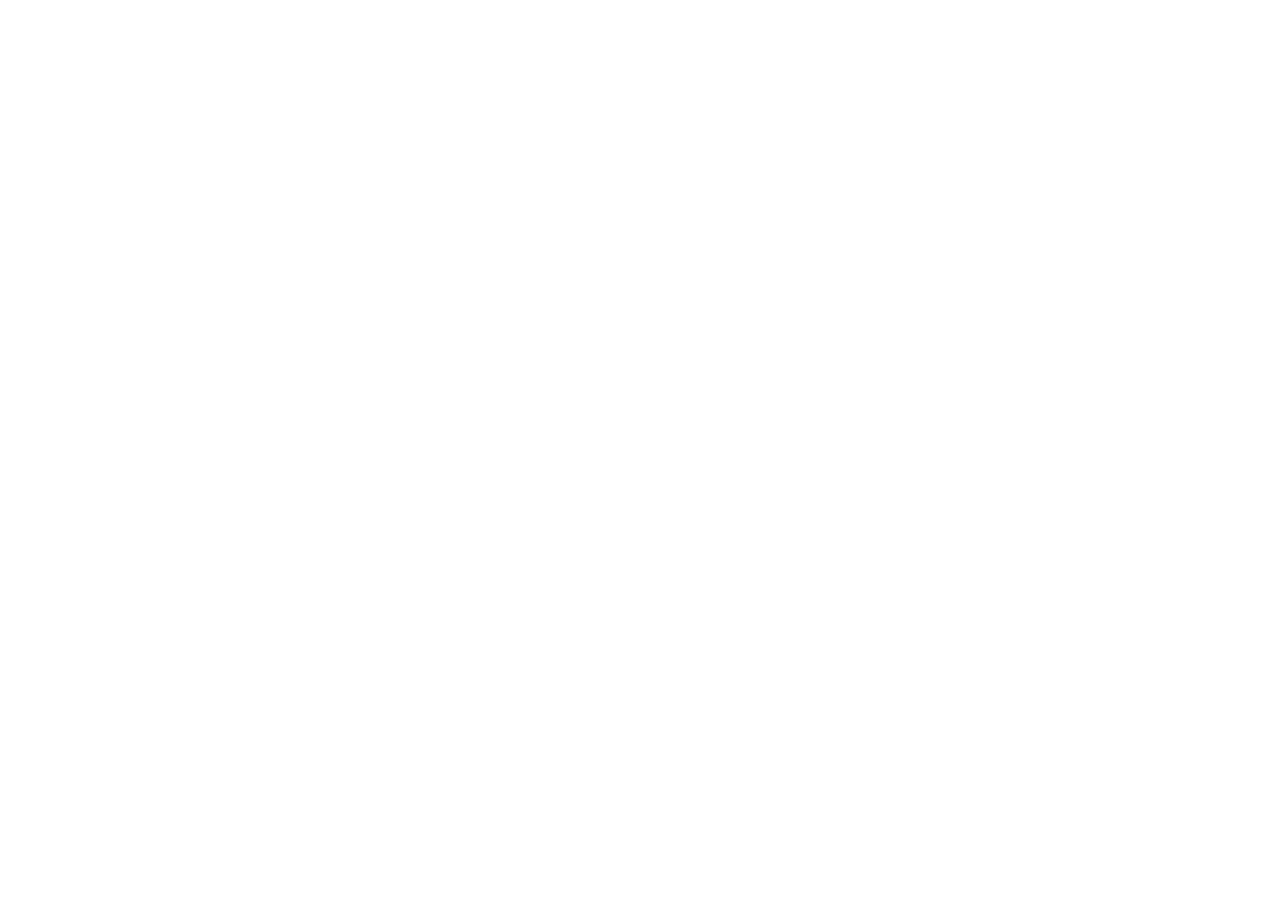
==== myFirst.html @ be4867bf "Some Files Added" ====
<!DOCTYPE html>
<html lang="en">
<head>
    <meta charset="UTF-8">
    <meta http-equiv="X-UA-Compatible" content="IE=edge">
    <meta name="viewport" content="width=device-width, initial-scale=1.0">
    <title>Document</title>
</head>
<body>
    <!-- yash -->
</body>
</html>
<?php
    $val1 = 2;
    $val2 = 3;
    $result = $val1 + $val2;
    echo $result;
?>
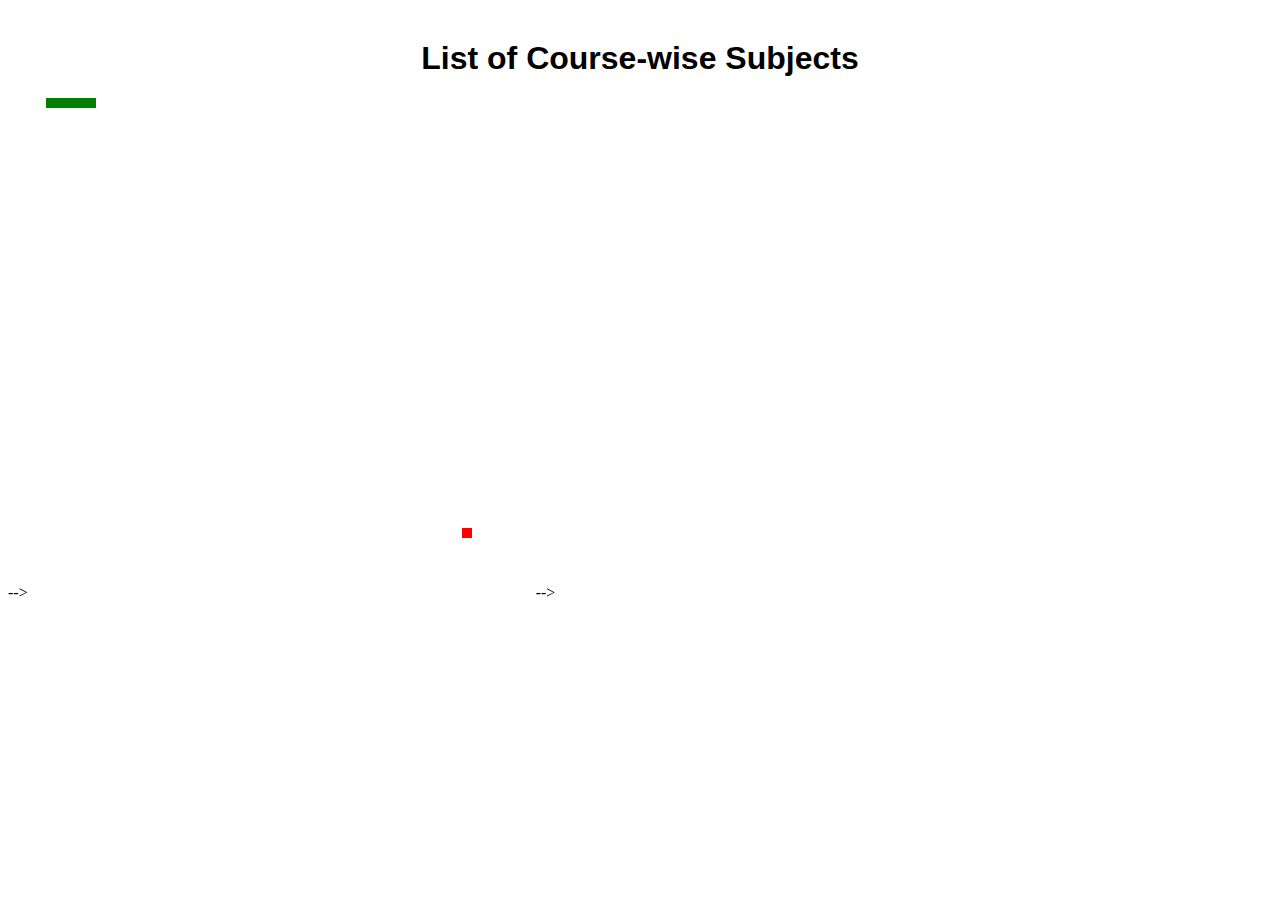
==== commit c3542e01: "new files added" ====
--- a/myFirst.html
+++ b/myFirst.html
@@ -7,12 +7,193 @@
     <title>Document</title>
 </head>
 <body>
-    <!-- yash -->
-</body>
+  <h1 style="font-family:Impact, Haettenschweiler, 'Arial Narrow Bold', sans-serif;display: flex;align-items: center;justify-content:center;margin-top: 40px;">List of Course-wise Subjects</h1>
+
+
+ <!-- family:system-ui, -apple-system, BlinkMacSystemFont, 'Segoe UI', Roboto, Oxygen, Ubuntu, Cantarell, 'Open Sans', 'Helvetica Neue', sans-serif">List of Course-wise Subjects</h1> --> -->
+ </body>
 </html>
-<?php
+<!--<?php
     $val1 = 2;
     $val2 = 3;
     $result = $val1 + $val2;
     echo $result;
-?>+?> 
+
+ <!DOCTYPE html>
+<html>
+  <head>
+    <style>
+      .calculator {
+        width: 400px;
+        margin: 50px auto;
+        text-align: center;
+        box-shadow: 0px 0px 10px #ccc;
+        border-radius: 10px;
+        padding: 20px;
+        /* background-color: aquamarine;  */
+      }
+      input[type="text"] {
+        width: 100%;
+        height: 50px;
+        font-size: 20px;
+        background-color: #eee;
+        border: none;
+        border-bottom: 2px solid #ddd;
+        margin-bottom: 20px;
+        text-align: right;
+        padding-right: 20px;
+        box-shadow: inset 0px 0px 10px #ccc;
+        border-radius: 5px;
+      }
+      input[type="button"] {
+        width: 50px;
+        height: 50px;
+        font-size: 20px;
+        background-color: #fff;
+        border: 2px solid #ddd;
+        border-radius: 5px;
+        box-shadow: 0px 0px 10px #ccc;
+        margin: 10px;
+        cursor: pointer;
+        transition: all 0.3s;
+      }
+      input[type="button"]:hover {
+        background-color: #ddd;
+      }
+    </style>
+  </head>
+  <body>
+    <div class="calculator">
+      <input type="text" id="expression" disabled />
+      <br />
+      <br />
+      <input type="button" value="1" onclick="document.getElementById('expression').value+='1'"/>
+      <input type="button" value="2" onclick="document.getElementById('expression').value+='2'"/>
+      <input type="button" value="3" onclick="document.getElementById('expression').value+='3'"/>
+      <input type="button" value="+" onclick="document.getElementById('expression').value+='+'"/>
+      <br />
+      <input type="button" value="4" onclick="document.getElementById('expression').value+='4'"/>
+      <input type="button" value="5" onclick="document.getElementById('expression').value+='5'"/>
+      <input type="button" value="6" onclick="document.getElementById('expression').value+='6'"/>
+      <input type="button" value="-" onclick="document.getElementById('expression').value+='-'"/>
+      <br />
+      <input type="button" value="7" onclick="document.getElementById('expression').value+='7'"/>
+      <input type="button" value="8" onclick="document.getElementById('expression').value+='8'"/>
+      <input type="button" value="9" onclick="document.getElementById('expression').value+='9'"/>
+      <input type="button" value="*" onclick="document.getElementById('expression').value+='*'"/>
+      <br />
+      <input type="button" value="C" onclick="document.getElementById('expression').value=''"/>
+      <input type="button" value="0" onclick="document.getElementById('expression').value+='0'"/>
+      <input type="button" value="=" onclick="document.getElementById('expression').value=eval(document.getElementById('expression').value)"/>
+      <input type="button" value="/" onclick="document.getElementById('expression').value+='/'"/>
+    </div>
+  </body>
+</html> -->
+
+
+<!DOCTYPE html>
+<html lang="en">
+<head>
+  <meta charset="UTF-8">
+  <meta http-equiv="X-UA-Compatible" content="IE=edge">
+  <meta name="viewport" content="width=device-width, initial-scale=1.0">
+  <title>Document</title>
+</head>
+<body>
+  <canvas id="gameCanvas" width="500" height="500"></canvas>
+  <script>
+    const canvas = document.getElementById("gameCanvas");
+const ctx = canvas.getContext("2d");
+
+// Set up the snake
+const snake = [];
+for (let i = 4; i >= 0; i--) {
+  snake.push({x: i, y: 0});
+}
+
+// Set up the food
+let food = {
+  x: Math.floor(Math.random() * canvas.width / 10) * 10,
+  y: Math.floor(Math.random() * canvas.height / 10) * 10
+};
+
+// Draw the snake on the canvas
+function drawSnake() {
+  for (let i = 0; i < snake.length; i++) {
+    ctx.fillStyle = "green";
+    ctx.fillRect(snake[i].x, snake[i].y, 10, 10);
+  }
+}
+
+// Draw the food on the canvas
+function drawFood() {
+  ctx.fillStyle = "red";
+  ctx.fillRect(food.x, food.y, 10, 10);
+}
+
+// Move the snake
+let dx = 10;
+let dy = 0;
+
+function moveSnake() {
+  const head = {x: snake[0].x + dx, y: snake[0].y + dy};
+  snake.unshift(head);
+
+  // Check for collision with the walls
+  if (head.x < 0 || head.x >= canvas.width || head.y < 0 || head.y >= canvas.height) {
+    alert("Game Over");
+    return;
+  }
+
+  // Check for collision with the snake
+  for (let i = 1; i < snake.length; i++) {
+    if (head.x === snake[i].x && head.y === snake[i].y) {
+      alert("Game Over");
+      return;
+    }
+  }
+
+  // Check for collision with the food
+  if (head.x === food.x && head.y === food.y) {
+    food = {
+      x: Math.floor(Math.random() * canvas.width / 10) * 10,
+      y: Math.floor(Math.random() * canvas.height / 10) * 10
+    };
+  } else {
+    snake.pop();
+  }
+}
+
+// Handle user input
+document.addEventListener("keydown", event => {
+  switch (event.code) {
+    case "ArrowLeft":
+      dx = -10;
+      dy = 0;
+      break;
+    case "ArrowUp":
+      dx = 0;
+      dy = -10;
+      break;
+    case "ArrowRight":
+      dx = 10;
+      dy = 0;
+      break;
+    case "ArrowDown":
+      dx = 0;
+      dy = 10;
+      break;
+  }
+});
+
+// Start the game loop
+setInterval(() => {
+  ctx.clearRect(0, 0, canvas.width, canvas.height);
+  drawSnake();
+  drawFood();
+  moveSnake();
+}, 100);
+  
+  </script>
+</html> -->